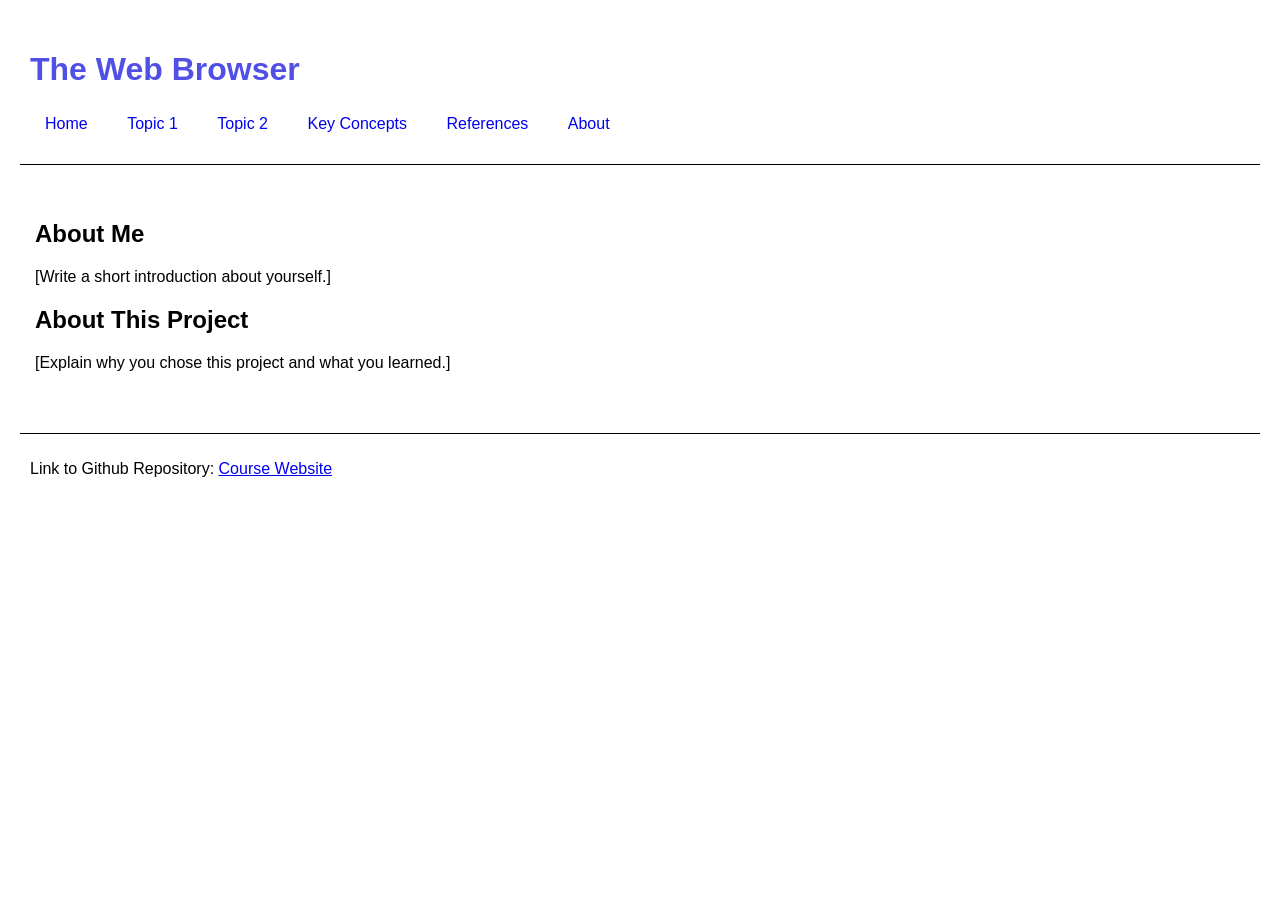
==== about.html @ 8c358dfc "initial pages created with some text and a single CSS file IAW Project Milestone 1 guide" ====
<!DOCTYPE html>
<html lang="en">
<head>
    <meta charset="UTF-8">
    <title>About | My Research Project</title>
    <link rel="stylesheet" href="styles.css">
</head>
<body>
    <header>
        <h1 id="project-title"> The Web Browser </h1>
        <nav>
            <ul class="menu">
                <li><a href="index.html">Home</a></li>
                <li><a href="topic1.html">Topic 1</a></li>
                <li><a href="topic2.html">Topic 2</a></li>
                <li><a href="key-concepts.html">Key Concepts</a></li>
                <li><a href="references.html">References</a></li>
                <li><a href="about.html">About</a></li>
            </ul>
        </nav>
    </header>
    <main>
        <h2>About Me</h2>
        <p>[Write a short introduction about yourself.]</p>

        <h2>About This Project</h2>
        <p>[Explain why you chose this project and what you learned.]</p>
    </main>
    <footer>
        <p>Link to Github Repository:
        <a href="https://github.com/oarceKSU/oarceksu.github.io">Course Website</a></p>
    </footer>
</body>
</html>
---- styles.css ----
body {
    font-family: Arial, sans-serif;
    margin: 20px;
}

#project-title {
    color: rgb(80, 80, 230);
}

header {
    padding: 10px;
    border-bottom: 1px solid black;
}

.menu {
    padding: 5px;
}

.menu li {
    display: inline;
    margin-right: 15px;
}

.menu a {
    padding: 6px 10px;
    text-decoration: none;
}

.menu a:hover {
    background-color: lightgray;
}

main {
    margin-top: 20px;
    padding: 15px;
}


footer {
    margin-top: 30px;
    padding: 10px;
    border-top: 1px solid black;
}
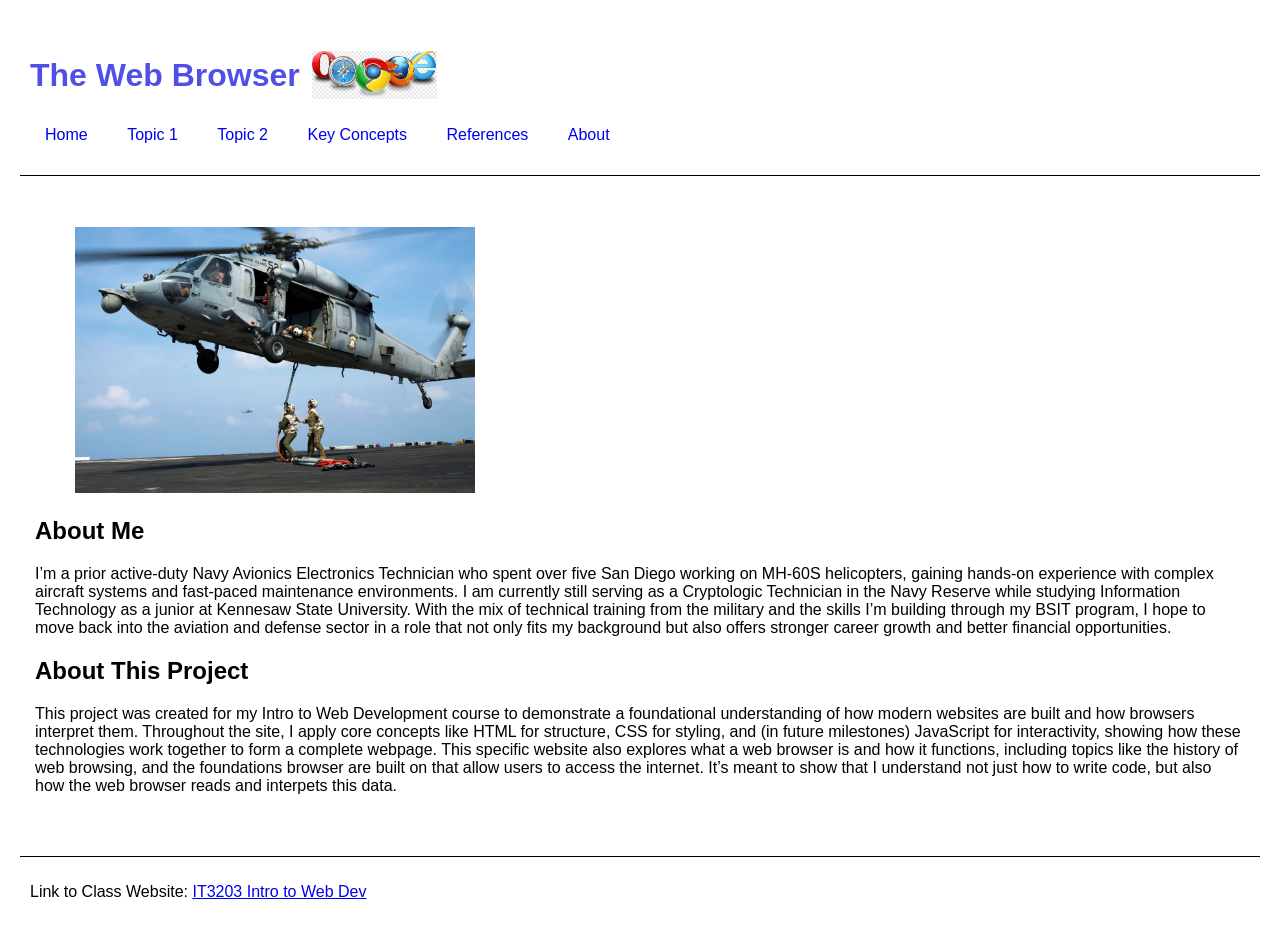
==== commit b2c81d46: "Added Webpage content. Added lists and tables to to fit rubric. Added more notes with a focus on css" ====
--- a/about.html
+++ b/about.html
@@ -7,7 +7,10 @@
 </head>
 <body>
     <header>
-        <h1 id="project-title"> The Web Browser </h1>
+        <h1 id="project-title">The Web Browser 
+            <img  src="images/titleimage.png" 
+            alt="Collection of web browser logos">
+        </h1>
         <nav>
             <ul class="menu">
                 <li><a href="index.html">Home</a></li>
@@ -19,16 +22,29 @@
             </ul>
         </nav>
     </header>
-    <main>
+    <main> <!--CSS classes used to make sure image fits on page-->
+        <figure class="topic-image"> <!--semantic tag highlights this is an image element-->
+            <img class="concept-image" src="images/mh60s_USS_Makin_Island.jpg"
+                 alt="Image of MH60S performing VertRep operations"> <!--alt text in case image isn't rendered-->
+        </figure>
         <h2>About Me</h2>
-        <p>[Write a short introduction about yourself.]</p>
+        <p>I’m a prior active‑duty Navy Avionics Electronics Technician who spent over five San Diego working on MH‑60S helicopters, 
+            gaining hands‑on experience with complex aircraft systems and fast‑paced maintenance environments. I am currently still serving as a 
+            Cryptologic Technician in the Navy Reserve while studying Information Technology as a junior at Kennesaw State University. 
+            With the mix of technical training from the military and the skills I’m building through my BSIT program, I hope to move back 
+            into the aviation and defense sector in a role that not only fits my background but also offers stronger career growth and better 
+            financial opportunities.</p>
 
         <h2>About This Project</h2>
-        <p>[Explain why you chose this project and what you learned.]</p>
+        <p>This project was created for my Intro to Web Development course to demonstrate a foundational understanding of how modern websites 
+            are built and how browsers interpret them. Throughout the site, I apply core concepts like HTML for structure, CSS for styling, 
+            and (in future milestones) JavaScript for interactivity, showing how these technologies work together to form a complete webpage. This specific website also explores 
+            what a web browser is and how it functions, including topics like the history of web browsing, and the foundations browser are built on that allow users to access 
+            the internet. It’s meant to show that I understand not just how to write code, but also how the web browser reads and interpets this data.</p>
     </main>
     <footer>
-        <p>Link to Github Repository:
-        <a href="https://github.com/oarceKSU/oarceksu.github.io">Course Website</a></p>
+        <p>Link to Class Website:
+        <a href="https://ksuweb.github.io/IT3203/">IT3203 Intro to Web Dev</a></p>
     </footer>
 </body>
 </html>
--- a/styles.css
+++ b/styles.css
@@ -1,43 +1,84 @@
+/* Apply the same base font and outer spacing to the whole page. */
 body {
-    font-family: Arial, sans-serif;
-    margin: 20px;
+    font-family: Arial, sans-serif; /* Use Arial, or a similar sans-serif font if Arial is unavailable. */
+    margin: 20px; /* Keep the page content 20 pixels away from the edges of the browser window. */
 }
 
+/* Place the project title and its logo side by side and align them vertically. */
 #project-title {
-    color: rgb(80, 80, 230);
+    align-items: center; /* Center the title and logo along the row's vertical axis. */
+    color: rgb(80, 80, 230); /* Give the title text a blue/purple color. */
+    display: flex; /* Make the title and logo children line up in a row. */
+    gap: 12px; /* Leave 12 pixels of space between the title and logo. */
 }
 
-header {
-    padding: 10px;
-    border-bottom: 1px solid black;
+/* Set a logo height without stretching its original shape. */
+#project-title img {
+    height: 48px; /* Display the logo 48 pixels tall. */
+    width: auto; /* Calculate the width automatically to preserve the image's proportions. */
 }
 
+/* Add space inside the header and draw a divider below it. */
+header {
+    padding: 10px; /* Keep the header contents 10 pixels away from its edges. */
+    border-bottom: 1px solid black; /* Draw a thin black line along the bottom of the header. */
+}
+
+/* Add a small amount of padding space around the navigation list. */
 .menu {
-    padding: 5px;
+    padding: 5px; /* Keep the list items 5 pixels away from the list's edges. */
 }
 
 .menu li {
-    display: inline;
-    margin-right: 15px;
+    display: inline; /* Place each navigation item on the same line. */
+    margin-right: 15px; /* Separate each item from the next by 15 pixels. */
 }
 
 .menu a {
-    padding: 6px 10px;
-    text-decoration: none;
+    padding: 6px 10px; /* Add 6 pixels of vertical and 10 pixels of horizontal space inside each link. */
+    text-decoration: none; /* Removes the browser's default underline on the link. */
 }
 
+/* uses selector to add a hover effect to text. */
 .menu a:hover {
-    background-color: lightgray;
+    background-color: lightgray; /* Show a light gray background when the pointer is over a link. */
 }
 
+/* Separate the main content from the header and give it room inside its edges. */
 main {
-    margin-top: 20px;
-    padding: 15px;
+    margin-top: 20px; /* Leave 20 pixels between the main content and the section above it. */
+    padding: 15px; /* Keep the main content 15 pixels away from the edges of this section. */
 }
 
+/* Set a readable width and spacing for contents and concept tables. */
+.contents-table {
+    border-collapse: collapse; /* Join neighboring cell borders into single lines. */
+    margin: 10px 0 25px; /* Add 10 pixels above and 25 pixels below the table, with no side margin. */
+    max-width: 100%; /* Prevent the table from becoming wider than its containing element. */
+    width: 1000px; /* Set the table's preferred width to 1000 pixels. */
+}
 
+.contents-table th,
+.contents-table td {
+    border: 1px solid #999; /* Outline every heading and data cell with a thin gray border. */
+    padding: 8px 12px; /* Add 8 pixels of vertical and 12 pixels of horizontal space inside each cell. */
+    text-align: left; /* Align the text to the left side of each cell. */
+}
+
+.contents-table th {
+    background-color: #f0f0f0; /* Shade heading cells light gray to distinguish them from data cells. */
+}
+
+/* Limit concept images to 400 pixels wide while allowing them to shrink on smaller screens. */
+.concept-image {
+    height: auto; /* Adjust the height with the width so the image keeps its proportions. */
+    max-width: 100%; /* Let the image shrink if its container is narrower than 400 pixels. */
+    width: 400px; /* Set the image's preferred display width to 400 pixels. */
+}
+
+/* Separate the footer from the main content and draw a divider above it to highlight seperation of sections. */
 footer {
-    margin-top: 30px;
-    padding: 10px;
-    border-top: 1px solid black;
+    margin-top: 30px; /* Leave 30 pixels between the footer and the content above it. */
+    padding: 10px; /* Keep the footer contents 10 pixels away from its edges. */
+    border-top: 1px solid black; /* Draw a thin black line along the top of the footer. */
 }
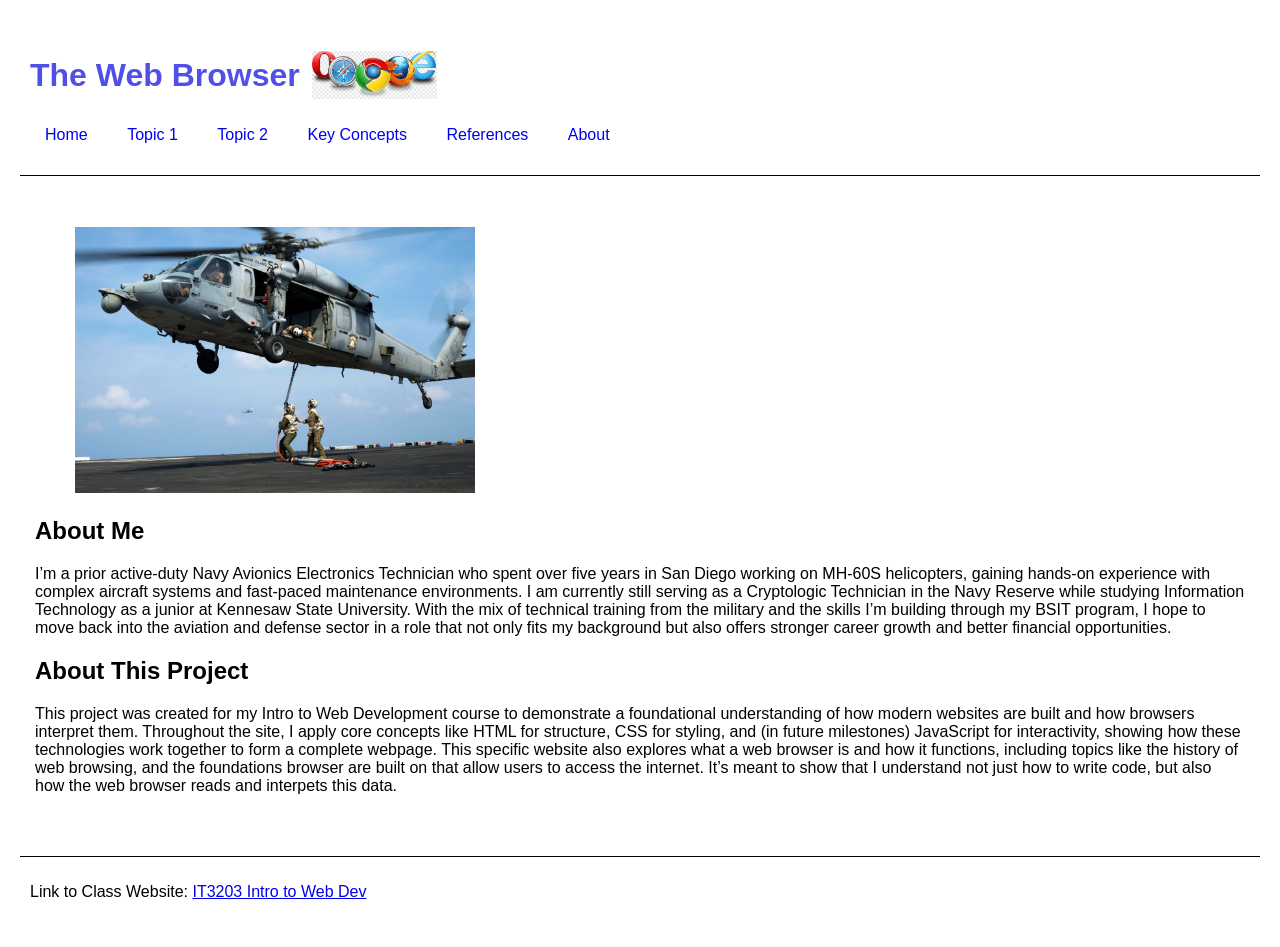
==== commit 03862514: "Fixed typos" ====
--- a/about.html
+++ b/about.html
@@ -28,7 +28,7 @@
                  alt="Image of MH60S performing VertRep operations"> <!--alt text in case image isn't rendered-->
         </figure>
         <h2>About Me</h2>
-        <p>I’m a prior active‑duty Navy Avionics Electronics Technician who spent over five San Diego working on MH‑60S helicopters, 
+        <p>I’m a prior active‑duty Navy Avionics Electronics Technician who spent over five years in San Diego working on MH‑60S helicopters, 
             gaining hands‑on experience with complex aircraft systems and fast‑paced maintenance environments. I am currently still serving as a 
             Cryptologic Technician in the Navy Reserve while studying Information Technology as a junior at Kennesaw State University. 
             With the mix of technical training from the military and the skills I’m building through my BSIT program, I hope to move back 
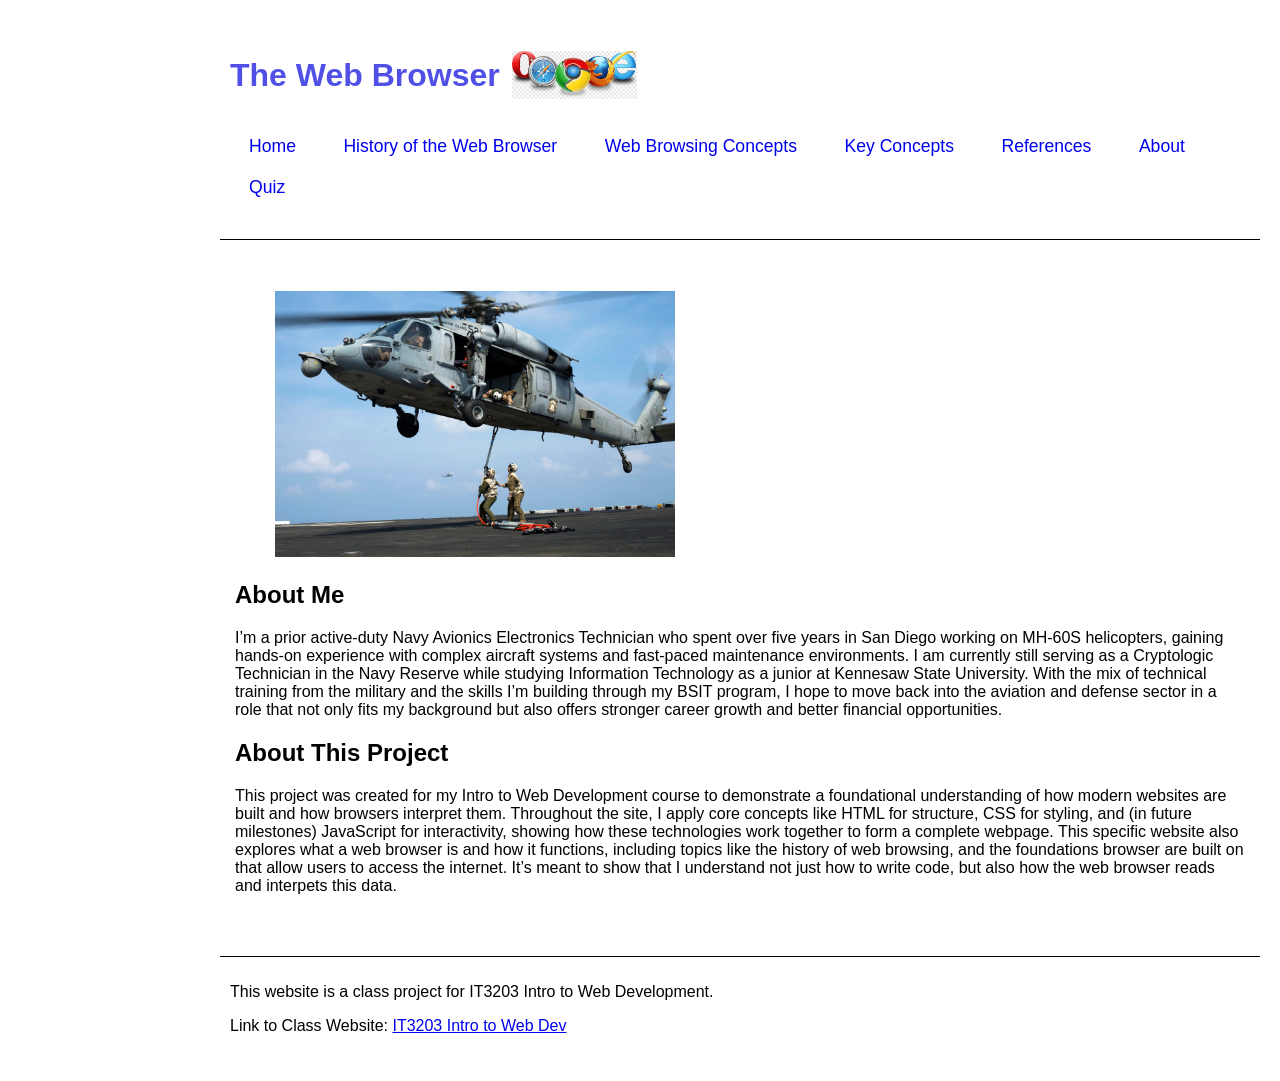
==== commit 4298a3b7: "QUIZ" ====
--- a/about.html
+++ b/about.html
@@ -14,11 +14,12 @@
         <nav>
             <ul class="menu">
                 <li><a href="index.html">Home</a></li>
-                <li><a href="topic1.html">Topic 1</a></li>
-                <li><a href="topic2.html">Topic 2</a></li>
+                <li><a href="topic1.html">History of the Web Browser</a></li>
+                <li><a href="topic2.html">Web Browsing Concepts</a></li>
                 <li><a href="key-concepts.html">Key Concepts</a></li>
                 <li><a href="references.html">References</a></li>
                 <li><a href="about.html">About</a></li>
+                <li><a href="quiz.html">Quiz</a></li>
             </ul>
         </nav>
     </header>
@@ -43,6 +44,7 @@
             the internet. It’s meant to show that I understand not just how to write code, but also how the web browser reads and interpets this data.</p>
     </main>
     <footer>
+        <p>This website is a class project for IT3203 Intro to Web Development.</p>
         <p>Link to Class Website:
         <a href="https://ksuweb.github.io/IT3203/">IT3203 Intro to Web Dev</a></p>
     </footer>
--- a/styles.css
+++ b/styles.css
@@ -1,7 +1,7 @@
 /* Apply the same base font and outer spacing to the whole page. */
 body {
     font-family: Arial, sans-serif; /* Use Arial, or a similar sans-serif font if Arial is unavailable. */
-    margin: 20px; /* Keep the page content 20 pixels away from the edges of the browser window. */
+    margin: 20px 20px 20px 220px; /* Shift the page right while keeping space at the edges. */
 }
 
 /* Place the project title and its logo side by side and align them vertically. */
@@ -20,6 +20,8 @@
 
 /* Add space inside the header and draw a divider below it. */
 header {
+    box-sizing: border-box;
+    max-width: 1280px;
     padding: 10px; /* Keep the header contents 10 pixels away from its edges. */
     border-bottom: 1px solid black; /* Draw a thin black line along the bottom of the header. */
 }
@@ -35,7 +37,9 @@
 }
 
 .menu a {
-    padding: 6px 10px; /* Add 6 pixels of vertical and 10 pixels of horizontal space inside each link. */
+    display: inline-block; /* Let the larger clickable area keep its full height. */
+    font-size: 1.1rem; /* Make navigation labels easier to read. */
+    padding: 10px 14px; /* Enlarge the navigation highlight boxes. */
     text-decoration: none; /* Removes the browser's default underline on the link. */
 }
 
@@ -46,6 +50,7 @@
 
 /* Separate the main content from the header and give it room inside its edges. */
 main {
+    max-width: 1280px; /* Prevent the main content from becoming wider than 1280 pixels. */
     margin-top: 20px; /* Leave 20 pixels between the main content and the section above it. */
     padding: 15px; /* Keep the main content 15 pixels away from the edges of this section. */
 }
@@ -55,7 +60,56 @@
     border-collapse: collapse; /* Join neighboring cell borders into single lines. */
     margin: 10px 0 25px; /* Add 10 pixels above and 25 pixels below the table, with no side margin. */
     max-width: 100%; /* Prevent the table from becoming wider than its containing element. */
-    width: 1000px; /* Set the table's preferred width to 1000 pixels. */
+    width: 500px; /* Set the table's preferred width to 500 pixels. */
+}
+
+/* Place the contents table beside its image gallery on wider screens. */
+.contents-layout {
+    align-items: stretch;
+    display: grid;
+    gap: 24px;
+    grid-template-columns: minmax(420px, 0.8fr) minmax(0, 1.2fr);
+    max-width: 1280px;
+}
+
+/* Let the contents table use its share of the layout instead of a fixed width. */
+.contents-layout .contents-table {
+    margin-top: 10px;
+    width: 100%;
+}
+
+/* Keep the browsing photos side by side keeps it inline with the TOC table. */
+.contents-gallery {
+    display: grid;
+    gap: 14px;
+    grid-template-columns: repeat(2, minmax(0, 1fr));
+    margin-top: 10px;
+    min-height: 0;
+}
+
+/* Crop photos consistently to fill their gallery cells without distortion. */
+.contents-gallery img {
+    border-radius: 8px;
+    display: block;
+    height: 100%;
+    min-height: 0;
+    object-fit: cover;
+    width: 100%;
+}
+
+/* Stack the table and gallery on narrow screens and restore compact page margins. */
+@media (max-width: 760px) {
+    body {
+        margin-left: 20px;
+    }
+
+    .contents-layout {
+        grid-template-columns: 1fr;
+    }
+
+    .contents-gallery {
+        max-width: 600px;
+    }
 }
 
 .contents-table th,
@@ -78,7 +132,68 @@
 
 /* Separate the footer from the main content and draw a divider above it to highlight seperation of sections. */
 footer {
+    box-sizing: border-box;
+    max-width: 1280px;
     margin-top: 30px; /* Leave 30 pixels between the footer and the content above it. */
     padding: 10px; /* Keep the footer contents 10 pixels away from its edges. */
     border-top: 1px solid black; /* Draw a thin black line along the top of the footer. */
 }
+
+/* These rules style the quiz elements created by quiz.js. */
+#quiz fieldset {
+    border: 0; /* Remove the default box so each question looks like a simple group. */
+    margin: 0 0 20px; /* Separate one question from the next. */
+    padding: 0; /* Align question content with the rest of the quiz. */
+}
+
+#quiz legend {
+    font-weight: bold; /* Make question text stand out from its answer choices. */
+    margin-bottom: 8px; /* Add space between the question and its choices. */
+}
+
+/* Make the countdown easy to spot and keep its digits from shifting as they change. */
+#quiz-timer {
+    font-size: 2rem;
+    font-variant-numeric: tabular-nums;
+    font-weight: bold;
+    margin: 12px 0 0;
+    text-align: right;
+}
+
+/* Use green color to distinguish a passing score and correct answers in the review. */
+#quiz .grade-pass,
+#quiz .answer-correct {
+    color: #09d350;
+}
+
+/* Use red to distinguish a failing score and incorrect answers. */
+#quiz .grade-fail,
+#quiz .answer-incorrect {
+    color: #e60d18;
+}
+
+/* Make the check or X marker more visible beside each reviewed question. */
+#quiz .answer-marker {
+    font-size: 1.2em;
+    font-weight: bold;
+}
+
+/* Keep the user's answer black so it remains distinct from the colored correct answer. */
+#quiz .answer-submitted {
+    color: #000;
+}
+
+/* Indent the ordered list so its numbers and review text are easy to scan. */
+#quiz .answer-review {
+    padding-left: 2rem;
+}
+
+/* Separate each question's review from the next one. */
+#quiz .answer-review li {
+    margin-bottom: 16px;
+}
+
+/* Keep the question and answer lines close together within each review item. */
+#quiz .answer-review p {
+    margin: 4px 0;
+}
